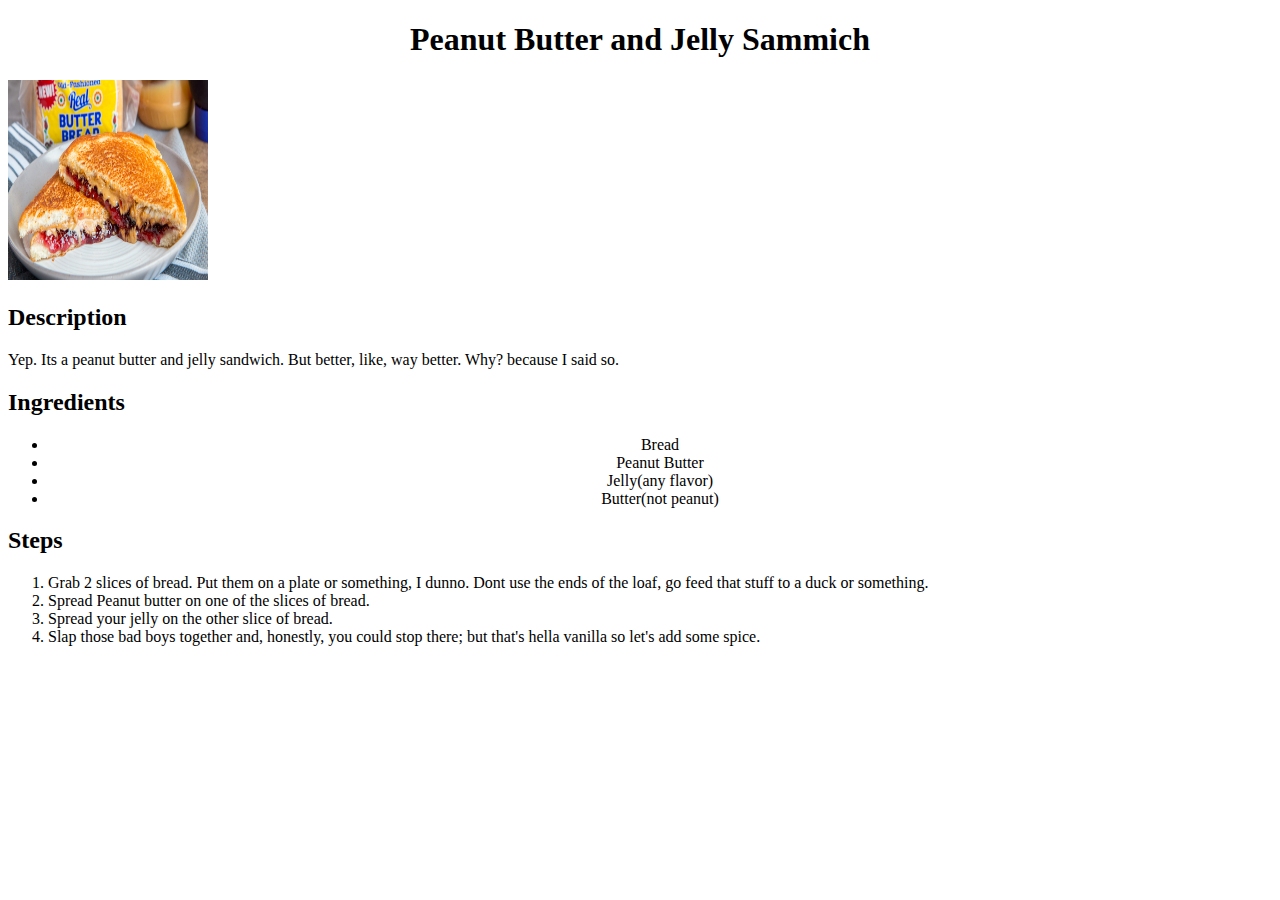
==== recipes/pbnj.html @ 720e288f "added pbnj recipe w/ picture" ====
<!DOCTYPE html>

<head>
    <meta charset="UTF-8">
    <title>PeanutButtah</title>
    <style>
        h1 {
            text-align: center;
        }

        ul {
            text-align: center;
        }
    </style>
</head>

<body>
    <h1>Peanut Butter and Jelly Sammich</h1>
    <img src="../images/pbnj.jpg" alt="Grilled PBNJ thanks Martin." width="200" height="200">

    <h2>Description</h2>
    <p>Yep. Its a peanut butter and jelly sandwich. But better, like, way better.
        Why? because I said so.
    </p>

    <h2>Ingredients</h2>
    <ul>
        <li>Bread</li>
        <li>Peanut Butter</li>
        <li>Jelly(any flavor)</li>
        <li>Butter(not peanut)</li>
    </ul>

    <h2>Steps</h2>
    <ol>
        <li>Grab 2 slices of bread. Put them on a plate or something, I dunno. Dont use the ends of the loaf, go feed that stuff to a duck or something.</li>
        <li>Spread Peanut butter on one of the slices of bread.</li>
        <li>Spread your jelly on the other slice of bread.</li>
        <li>Slap those bad boys together and, honestly, you could stop there; but that's hella vanilla so let's add some spice.</li>
    </ol>
    

</body>
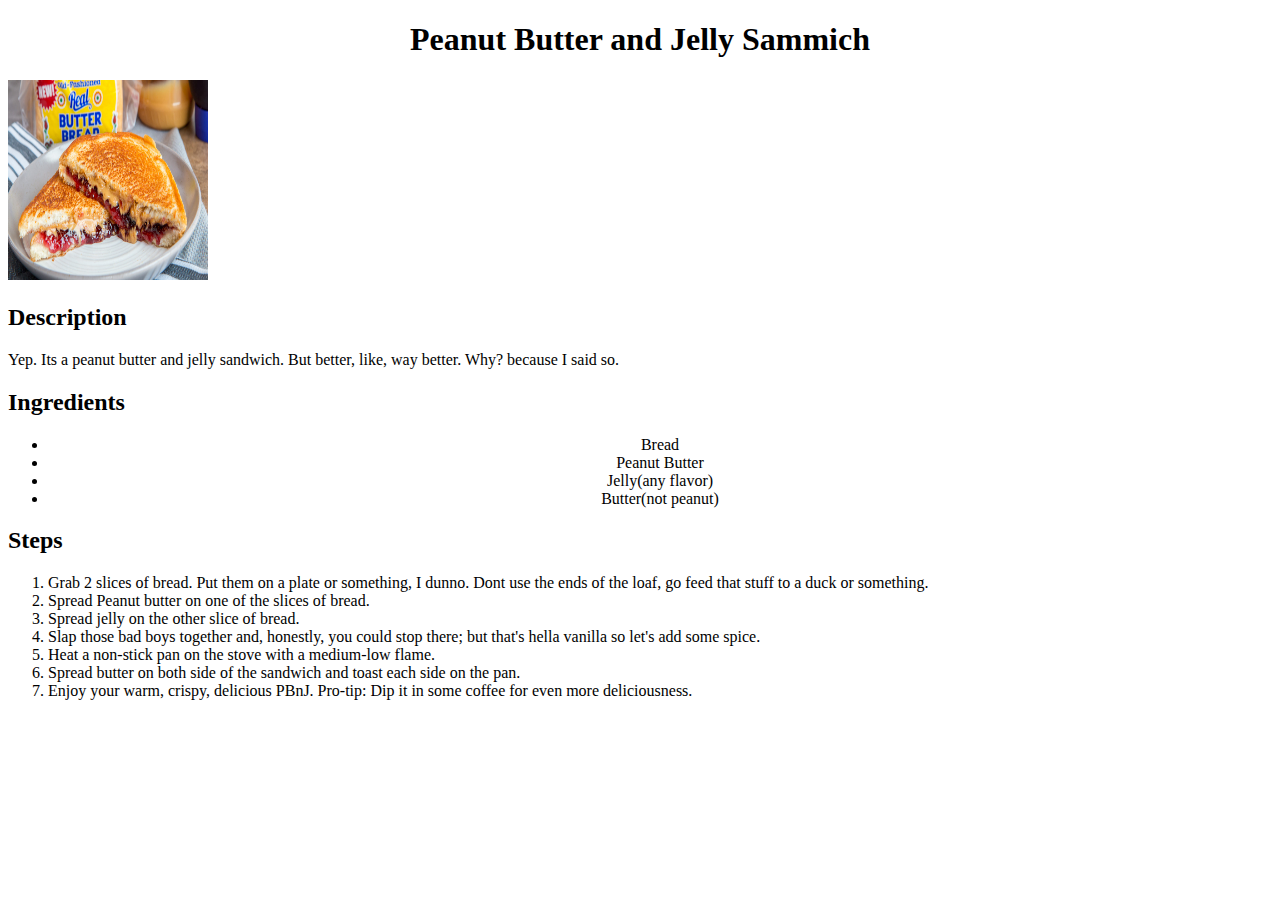
==== commit e14f2a70: "fixed up some of the recipe stuff" ====
--- a/recipes/pbnj.html
+++ b/recipes/pbnj.html
@@ -35,9 +35,11 @@
     <ol>
         <li>Grab 2 slices of bread. Put them on a plate or something, I dunno. Dont use the ends of the loaf, go feed that stuff to a duck or something.</li>
         <li>Spread Peanut butter on one of the slices of bread.</li>
-        <li>Spread your jelly on the other slice of bread.</li>
+        <li>Spread jelly on the other slice of bread.</li>
         <li>Slap those bad boys together and, honestly, you could stop there; but that's hella vanilla so let's add some spice.</li>
+        <li>Heat a non-stick pan on the stove with a medium-low flame.</li>
+        <li>Spread butter on both side of the sandwich and toast each side on the pan.</li>
+        <li>Enjoy your warm, crispy, delicious PBnJ. Pro-tip: Dip it in some coffee for even more deliciousness.</li>
     </ol>
-    
 
 </body>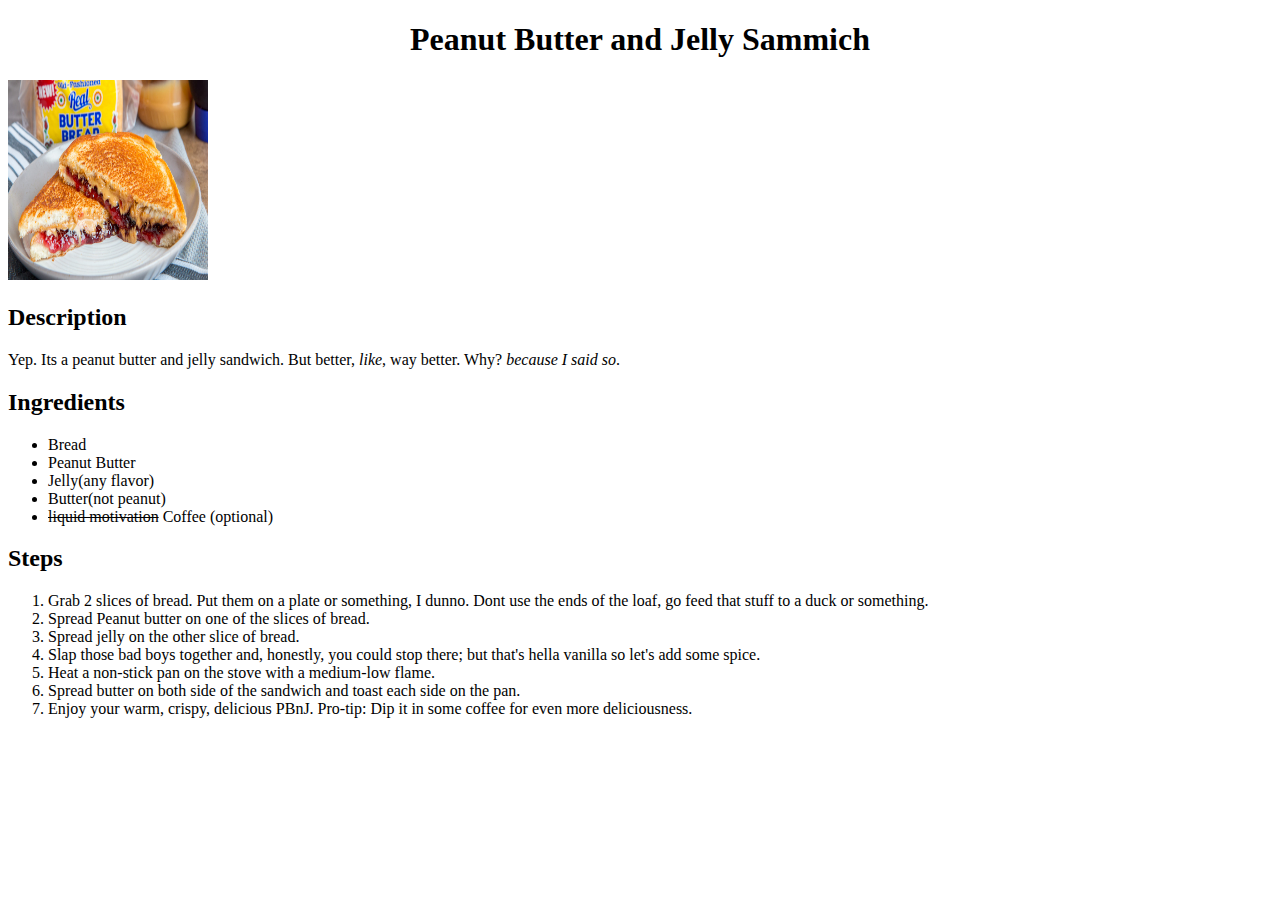
==== commit b97a12e1: "small amounts of emphasis and sarcasm" ====
--- a/recipes/pbnj.html
+++ b/recipes/pbnj.html
@@ -8,9 +8,6 @@
             text-align: center;
         }
 
-        ul {
-            text-align: center;
-        }
     </style>
 </head>
 
@@ -18,17 +15,17 @@
     <h1>Peanut Butter and Jelly Sammich</h1>
     <img src="../images/pbnj.jpg" alt="Grilled PBNJ thanks Martin." width="200" height="200">
 
-    <h2>Description</h2>
-    <p>Yep. Its a peanut butter and jelly sandwich. But better, like, way better.
-        Why? because I said so.
+    <h2>Description</h2> 
+    <p>Yep. Its a peanut butter and jelly sandwich. But better, <em>like</em>, way better.
+        Why? <em>because I said so</em>.
     </p>
-
     <h2>Ingredients</h2>
     <ul>
         <li>Bread</li>
         <li>Peanut Butter</li>
         <li>Jelly(any flavor)</li>
         <li>Butter(not peanut)</li>
+        <li><s>liquid motivation</s> Coffee (optional)</li>
     </ul>
 
     <h2>Steps</h2>
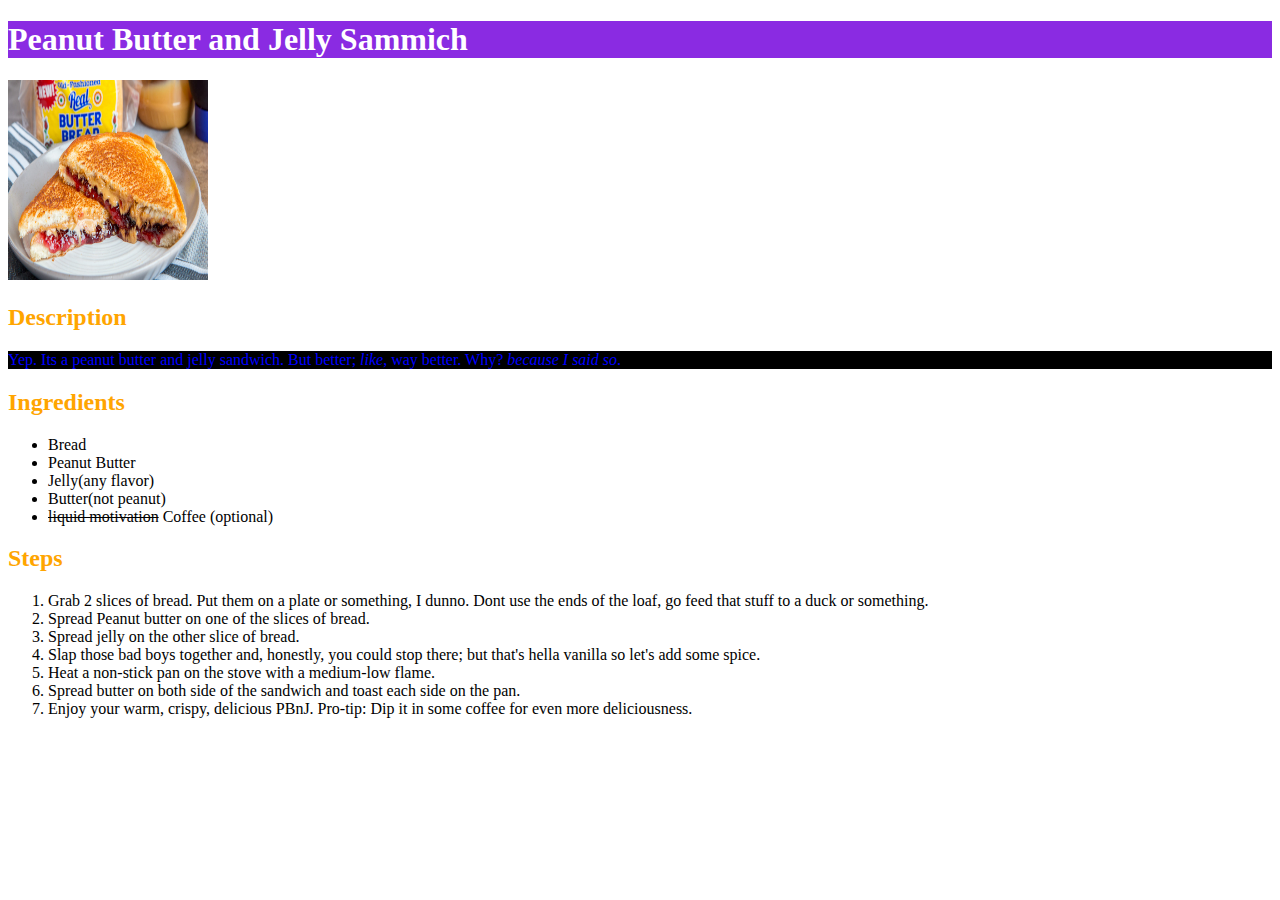
==== commit 6108821b: "added rudimentary CSS" ====
--- a/recipes/pbnj.html
+++ b/recipes/pbnj.html
@@ -3,12 +3,7 @@
 <head>
     <meta charset="UTF-8">
     <title>PeanutButtah</title>
-    <style>
-        h1 {
-            text-align: center;
-        }
-
-    </style>
+    <link rel="stylesheet" href="../styles.css">
 </head>
 
 <body>
@@ -16,7 +11,7 @@
     <img src="../images/pbnj.jpg" alt="Grilled PBNJ thanks Martin." width="200" height="200">
 
     <h2>Description</h2> 
-    <p>Yep. Its a peanut butter and jelly sandwich. But better, <em>like</em>, way better.
+    <p>Yep. Its a peanut butter and jelly sandwich. But better; <em>like</em>, way better.
         Why? <em>because I said so</em>.
     </p>
     <h2>Ingredients</h2>
--- a/styles.css
+++ b/styles.css
@@ -0,0 +1,18 @@
+p {
+    color: blue;
+    background-color: black;
+}
+
+h1 {
+    background-color: blueviolet;
+    color: white;
+}
+
+h2 {
+    color: orange;
+}
+
+.pic {
+    height: auto;
+    width: 400px;
+}